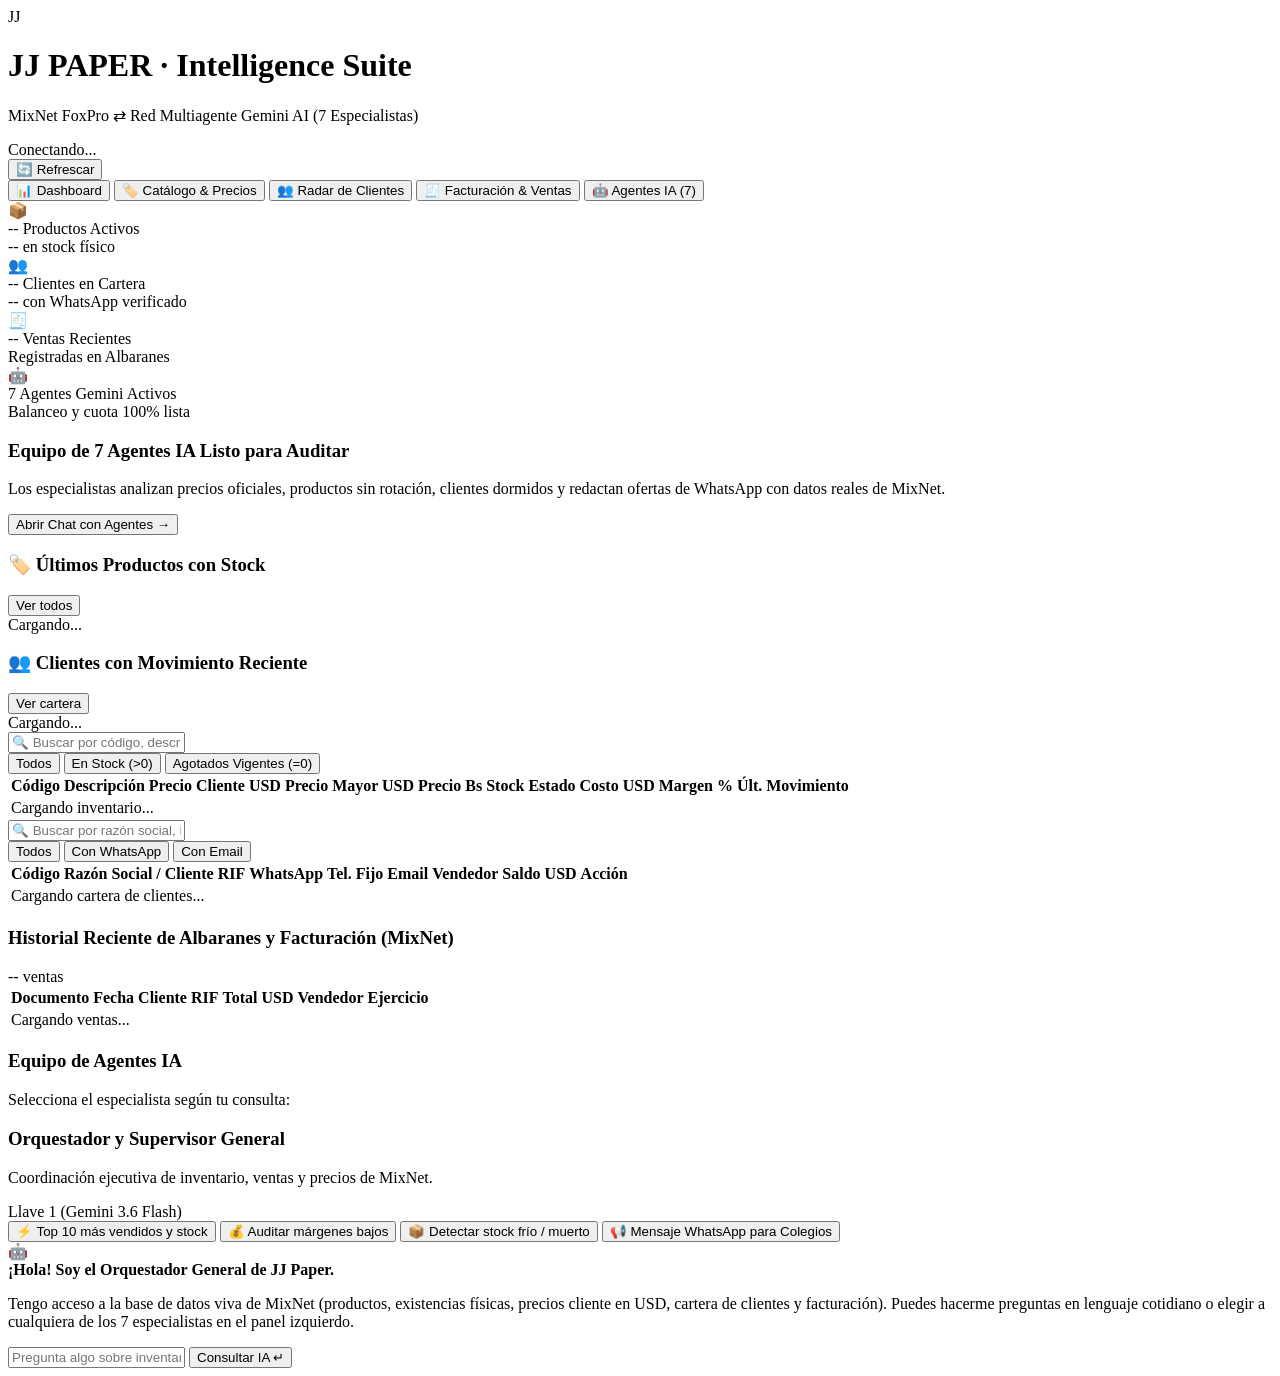
==== public/index.html @ cca07113 "feat: Suite Web Local v6.0 con 7 Agentes Gemini AI para MixNet" ====
<!DOCTYPE html>
<html lang="es">
<head>
  <meta charset="UTF-8">
  <meta name="viewport" content="width=device-width, initial-scale=1.0">
  <title>JJ Paper — Intelligence Suite & Multiagente IA</title>
  <link rel="stylesheet" href="/styles.css">
</head>
<body>
  <!-- CABECERA PRINCIPAL -->
  <header class="app-header">
    <div class="header-left">
      <div class="brand-badge">JJ</div>
      <div>
        <h1 class="brand-title">JJ PAPER <span>· Intelligence Suite</span></h1>
        <p class="brand-subtitle">MixNet FoxPro ⇄ Red Multiagente Gemini AI (7 Especialistas)</p>
      </div>
    </div>
    <div class="header-right">
      <div id="status-badge" class="status-badge connecting">
        <span class="dot"></span> <span id="status-text">Conectando...</span>
      </div>
      <button id="btn-refresh" class="btn btn-secondary btn-sm" title="Refrescar datos desde MixNet">
        🔄 Refrescar
      </button>
    </div>
  </header>

  <!-- NAVEGACION POR PESTAÑAS -->
  <nav class="app-nav">
    <button class="nav-tab active" data-tab="tab-dashboard">📊 Dashboard</button>
    <button class="nav-tab" data-tab="tab-products">🏷️ Catálogo & Precios</button>
    <button class="nav-tab" data-tab="tab-clients">👥 Radar de Clientes</button>
    <button class="nav-tab" data-tab="tab-sales">🧾 Facturación & Ventas</button>
    <button class="nav-tab ai-tab" data-tab="tab-ai">🤖 Agentes IA (7)</button>
  </nav>

  <!-- CONTENIDO PRINCIPAL -->
  <main class="app-content">

    <!-- 1. TAB DASHBOARD -->
    <section id="tab-dashboard" class="tab-pane active">
      <div class="kpi-grid">
        <div class="kpi-card">
          <div class="kpi-icon blue">📦</div>
          <div class="kpi-data">
            <span class="kpi-value" id="kpi-products">--</span>
            <span class="kpi-label">Productos Activos</span>
          </div>
          <div class="kpi-sub" id="kpi-products-sub">-- en stock físico</div>
        </div>

        <div class="kpi-card">
          <div class="kpi-icon green">👥</div>
          <div class="kpi-data">
            <span class="kpi-value" id="kpi-clients">--</span>
            <span class="kpi-label">Clientes en Cartera</span>
          </div>
          <div class="kpi-sub" id="kpi-clients-sub">-- con WhatsApp verificado</div>
        </div>

        <div class="kpi-card">
          <div class="kpi-icon purple">🧾</div>
          <div class="kpi-data">
            <span class="kpi-value" id="kpi-sales">--</span>
            <span class="kpi-label">Ventas Recientes</span>
          </div>
          <div class="kpi-sub">Registradas en Albaranes</div>
        </div>

        <div class="kpi-card">
          <div class="kpi-icon gold">🤖</div>
          <div class="kpi-data">
            <span class="kpi-value" id="kpi-agents">7</span>
            <span class="kpi-label">Agentes Gemini Activos</span>
          </div>
          <div class="kpi-sub">Balanceo y cuota 100% lista</div>
        </div>
      </div>

      <!-- BANNER DE AUDITORIA RAPIDA -->
      <div class="card audit-banner">
        <div>
          <h3>Equipo de 7 Agentes IA Listo para Auditar</h3>
          <p>Los especialistas analizan precios oficiales, productos sin rotación, clientes dormidos y redactan ofertas de WhatsApp con datos reales de MixNet.</p>
        </div>
        <button class="btn btn-primary" onclick="switchTab('tab-ai')">Abrir Chat con Agentes →</button>
      </div>

      <!-- MUESTRA DE DESTACADOS -->
      <div class="grid-2">
        <div class="card">
          <div class="card-header">
            <h3>🏷️ Últimos Productos con Stock</h3>
            <button class="btn-link" onclick="switchTab('tab-products')">Ver todos</button>
          </div>
          <div id="dash-products-list" class="mini-table">Cargando...</div>
        </div>

        <div class="card">
          <div class="card-header">
            <h3>👥 Clientes con Movimiento Reciente</h3>
            <button class="btn-link" onclick="switchTab('tab-clients')">Ver cartera</button>
          </div>
          <div id="dash-clients-list" class="mini-table">Cargando...</div>
        </div>
      </div>
    </section>

    <!-- 2. TAB PRODUCTOS -->
    <section id="tab-products" class="tab-pane">
      <div class="toolbar">
        <div class="search-box">
          <input type="text" id="prod-search" placeholder="🔍 Buscar por código, descripción o marca...">
        </div>
        <div class="filter-group">
          <button class="btn-filter active" data-filter="all">Todos</button>
          <button class="btn-filter" data-filter="stock">En Stock (>0)</button>
          <button class="btn-filter" data-filter="agotado">Agotados Vigentes (=0)</button>
        </div>
      </div>

      <div class="card table-card">
        <div class="table-responsive">
          <table class="data-table" id="table-products">
            <thead>
              <tr>
                <th>Código</th>
                <th>Descripción</th>
                <th>Precio Cliente USD</th>
                <th>Precio Mayor USD</th>
                <th>Precio Bs</th>
                <th>Stock</th>
                <th>Estado</th>
                <th>Costo USD</th>
                <th>Margen %</th>
                <th>Últ. Movimiento</th>
              </tr>
            </thead>
            <tbody id="tbody-products">
              <tr><td colspan="10" class="text-center">Cargando inventario...</td></tr>
            </tbody>
          </table>
        </div>
      </div>
    </section>

    <!-- 3. TAB CLIENTES -->
    <section id="tab-clients" class="tab-pane">
      <div class="toolbar">
        <div class="search-box">
          <input type="text" id="cli-search" placeholder="🔍 Buscar por razón social, RIF o teléfono...">
        </div>
        <div class="filter-group">
          <button class="btn-filter-cli active" data-filter="all">Todos</button>
          <button class="btn-filter-cli" data-filter="whatsapp">Con WhatsApp</button>
          <button class="btn-filter-cli" data-filter="email">Con Email</button>
        </div>
      </div>

      <div class="card table-card">
        <div class="table-responsive">
          <table class="data-table" id="table-clients">
            <thead>
              <tr>
                <th>Código</th>
                <th>Razón Social / Cliente</th>
                <th>RIF</th>
                <th>WhatsApp</th>
                <th>Tel. Fijo</th>
                <th>Email</th>
                <th>Vendedor</th>
                <th>Saldo USD</th>
                <th>Acción</th>
              </tr>
            </thead>
            <tbody id="tbody-clients">
              <tr><td colspan="9" class="text-center">Cargando cartera de clientes...</td></tr>
            </tbody>
          </table>
        </div>
      </div>
    </section>

    <!-- 4. TAB VENTAS -->
    <section id="tab-sales" class="tab-pane">
      <div class="card table-card">
        <div class="card-header">
          <h3>Historial Reciente de Albaranes y Facturación (MixNet)</h3>
          <span class="badge" id="sales-count">-- ventas</span>
        </div>
        <div class="table-responsive">
          <table class="data-table" id="table-sales">
            <thead>
              <tr>
                <th>Documento</th>
                <th>Fecha</th>
                <th>Cliente</th>
                <th>RIF</th>
                <th>Total USD</th>
                <th>Vendedor</th>
                <th>Ejercicio</th>
              </tr>
            </thead>
            <tbody id="tbody-sales">
              <tr><td colspan="7" class="text-center">Cargando ventas...</td></tr>
            </tbody>
          </table>
        </div>
      </div>
    </section>

    <!-- 5. TAB MULTIAGENTE IA (GEMINI) -->
    <section id="tab-ai" class="tab-pane">
      <div class="ai-layout">
        <!-- BARRA LATERAL DE AGENTES -->
        <aside class="ai-sidebar card">
          <h3>Equipo de Agentes IA</h3>
          <p class="text-muted small">Selecciona el especialista según tu consulta:</p>
          <div class="agents-selector" id="agents-list">
            <!-- Renderizado dinamicamente -->
          </div>
        </aside>

        <!-- AREA DE CHAT -->
        <div class="ai-chat-area card">
          <div class="chat-header">
            <div>
              <h3 id="current-agent-title">Orquestador y Supervisor General</h3>
              <p id="current-agent-desc" class="text-muted small">Coordinación ejecutiva de inventario, ventas y precios de MixNet.</p>
            </div>
            <div class="key-badge" id="current-key-badge">Llave 1 (Gemini 3.6 Flash)</div>
          </div>

          <!-- CHIPS RAPIDOS -->
          <div class="quick-chips">
            <button class="chip" onclick="askQuick('¿Cuáles son los 10 productos que más se están vendiendo y cuál es su stock actual?')">
              ⚡ Top 10 más vendidos y stock
            </button>
            <button class="chip" onclick="askQuick('Audita los productos que tienen costo mayor al precio de venta o margen menor al 15%.')">
              💰 Auditar márgenes bajos
            </button>
            <button class="chip" onclick="askQuick('¿Qué productos tienen más de 6 meses sin venderse para hacer una promoción de liquidación?')">
              📦 Detectar stock frío / muerto
            </button>
            <button class="chip" onclick="askQuick('Redáctame un mensaje atractivo de WhatsApp para ofrecerle a los colegios listas escolares.')">
              📢 Mensaje WhatsApp para Colegios
            </button>
          </div>

          <!-- MENSAJES -->
          <div class="chat-messages" id="chat-messages">
            <div class="msg assistant">
              <div class="msg-avatar">🤖</div>
              <div class="msg-body">
                <strong>¡Hola! Soy el Orquestador General de JJ Paper.</strong>
                <p>Tengo acceso a la base de datos viva de MixNet (productos, existencias físicas, precios cliente en USD, cartera de clientes y facturación). Puedes hacerme preguntas en lenguaje cotidiano o elegir a cualquiera de los 7 especialistas en el panel izquierdo.</p>
              </div>
            </div>
          </div>

          <!-- FORMULARIO DE ENTRADA -->
          <form id="chat-form" class="chat-input-row">
            <input type="text" id="chat-input" placeholder="Pregunta algo sobre inventario, clientes, precios o pide una promoción..." autocomplete="off">
            <button type="submit" id="btn-send-chat" class="btn btn-primary">
              Consultar IA ↵
            </button>
          </form>
        </div>
      </div>
    </section>

  </main>

  <script src="/app.js"></script>
</body>
</html>
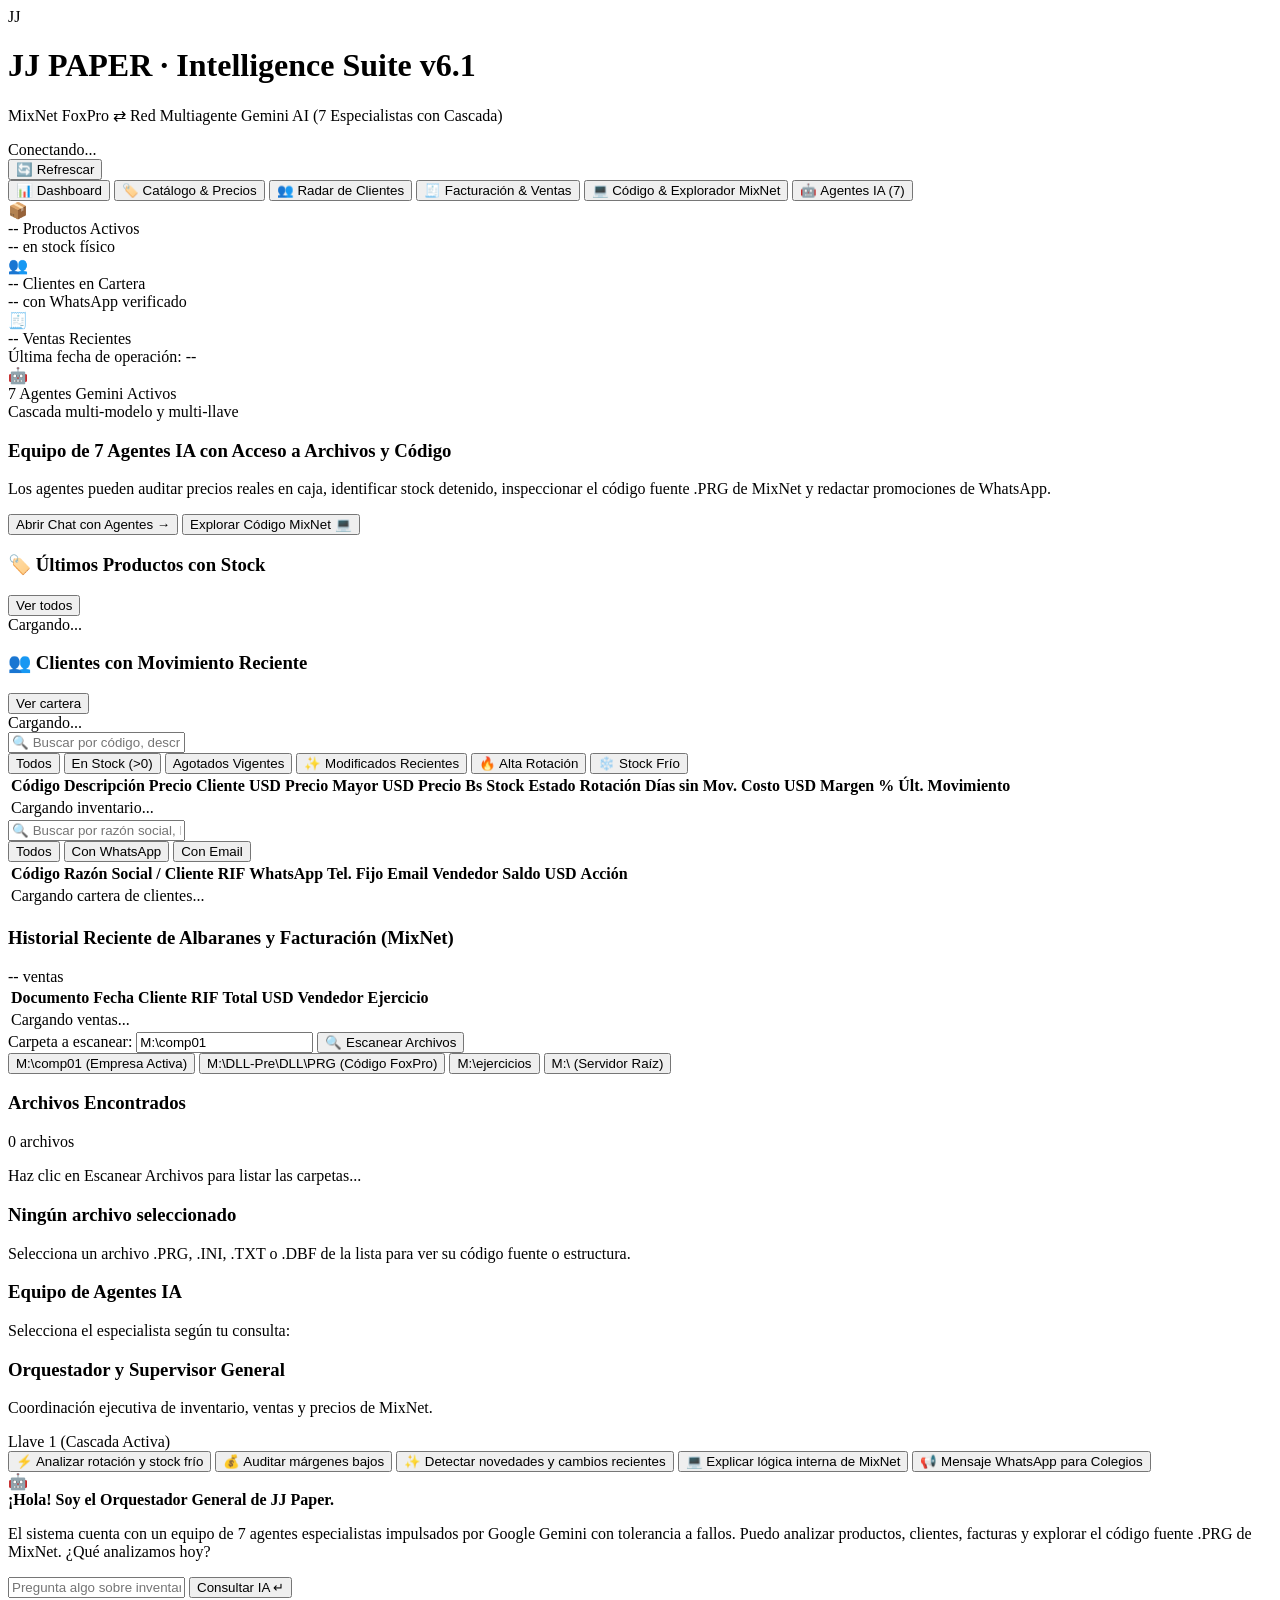
==== commit 2669f8df: "feat: Suite v6.1 horizonte dinamico sin fecha fija, explorador de codigo .PRG/.INI y robustez total " ====
--- a/public/index.html
+++ b/public/index.html
@@ -12,8 +12,8 @@
     <div class="header-left">
       <div class="brand-badge">JJ</div>
       <div>
-        <h1 class="brand-title">JJ PAPER <span>· Intelligence Suite</span></h1>
-        <p class="brand-subtitle">MixNet FoxPro ⇄ Red Multiagente Gemini AI (7 Especialistas)</p>
+        <h1 class="brand-title">JJ PAPER <span>· Intelligence Suite v6.1</span></h1>
+        <p class="brand-subtitle">MixNet FoxPro ⇄ Red Multiagente Gemini AI (7 Especialistas con Cascada)</p>
       </div>
     </div>
     <div class="header-right">
@@ -32,6 +32,7 @@
     <button class="nav-tab" data-tab="tab-products">🏷️ Catálogo & Precios</button>
     <button class="nav-tab" data-tab="tab-clients">👥 Radar de Clientes</button>
     <button class="nav-tab" data-tab="tab-sales">🧾 Facturación & Ventas</button>
+    <button class="nav-tab code-tab" data-tab="tab-code">💻 Código & Explorador MixNet</button>
     <button class="nav-tab ai-tab" data-tab="tab-ai">🤖 Agentes IA (7)</button>
   </nav>
 
@@ -65,7 +66,7 @@
             <span class="kpi-value" id="kpi-sales">--</span>
             <span class="kpi-label">Ventas Recientes</span>
           </div>
-          <div class="kpi-sub">Registradas en Albaranes</div>
+          <div class="kpi-sub" id="kpi-max-date">Última fecha de operación: --</div>
         </div>
 
         <div class="kpi-card">
@@ -74,17 +75,20 @@
             <span class="kpi-value" id="kpi-agents">7</span>
             <span class="kpi-label">Agentes Gemini Activos</span>
           </div>
-          <div class="kpi-sub">Balanceo y cuota 100% lista</div>
+          <div class="kpi-sub">Cascada multi-modelo y multi-llave</div>
         </div>
       </div>
 
       <!-- BANNER DE AUDITORIA RAPIDA -->
       <div class="card audit-banner">
         <div>
-          <h3>Equipo de 7 Agentes IA Listo para Auditar</h3>
-          <p>Los especialistas analizan precios oficiales, productos sin rotación, clientes dormidos y redactan ofertas de WhatsApp con datos reales de MixNet.</p>
-        </div>
-        <button class="btn btn-primary" onclick="switchTab('tab-ai')">Abrir Chat con Agentes →</button>
+          <h3>Equipo de 7 Agentes IA con Acceso a Archivos y Código</h3>
+          <p>Los agentes pueden auditar precios reales en caja, identificar stock detenido, inspeccionar el código fuente .PRG de MixNet y redactar promociones de WhatsApp.</p>
+        </div>
+        <div class="banner-buttons">
+          <button class="btn btn-primary" onclick="switchTab('tab-ai')">Abrir Chat con Agentes →</button>
+          <button class="btn btn-secondary" onclick="switchTab('tab-code')">Explorar Código MixNet 💻</button>
+        </div>
       </div>
 
       <!-- MUESTRA DE DESTACADOS -->
@@ -116,7 +120,10 @@
         <div class="filter-group">
           <button class="btn-filter active" data-filter="all">Todos</button>
           <button class="btn-filter" data-filter="stock">En Stock (>0)</button>
-          <button class="btn-filter" data-filter="agotado">Agotados Vigentes (=0)</button>
+          <button class="btn-filter" data-filter="agotado">Agotados Vigentes</button>
+          <button class="btn-filter" data-filter="recientes">✨ Modificados Recientes</button>
+          <button class="btn-filter" data-rotacion="ALTA_ROTACION">🔥 Alta Rotación</button>
+          <button class="btn-filter" data-rotacion="BAJA_ROTACION_FRIO">❄️ Stock Frío</button>
         </div>
       </div>
 
@@ -132,13 +139,15 @@
                 <th>Precio Bs</th>
                 <th>Stock</th>
                 <th>Estado</th>
+                <th>Rotación</th>
+                <th>Días sin Mov.</th>
                 <th>Costo USD</th>
                 <th>Margen %</th>
                 <th>Últ. Movimiento</th>
               </tr>
             </thead>
             <tbody id="tbody-products">
-              <tr><td colspan="10" class="text-center">Cargando inventario...</td></tr>
+              <tr><td colspan="12" class="text-center">Cargando inventario...</td></tr>
             </tbody>
           </table>
         </div>
@@ -210,7 +219,50 @@
       </div>
     </section>
 
-    <!-- 5. TAB MULTIAGENTE IA (GEMINI) -->
+    <!-- 5. TAB CODIGO Y EXPLORADOR DE ARCHIVOS MIXNET -->
+    <section id="tab-code" class="tab-pane">
+      <div class="card toolbar-explorer">
+        <div class="explorer-input-group">
+          <label>Carpeta a escanear:</label>
+          <input type="text" id="explorer-path" value="M:\comp01">
+          <button id="btn-scan-dir" class="btn btn-primary btn-sm">🔍 Escanear Archivos</button>
+        </div>
+        <div class="quick-dirs">
+          <button class="chip" onclick="setExplorerDir('M:\\comp01')">M:\comp01 (Empresa Activa)</button>
+          <button class="chip" onclick="setExplorerDir('M:\\DLL-Pre\\DLL\\PRG')">M:\DLL-Pre\DLL\PRG (Código FoxPro)</button>
+          <button class="chip" onclick="setExplorerDir('M:\\ejercicios')">M:\ejercicios</button>
+          <button class="chip" onclick="setExplorerDir('M:\\')">M:\ (Servidor Raíz)</button>
+        </div>
+      </div>
+
+      <div class="explorer-layout">
+        <!-- LISTA DE ARCHIVOS -->
+        <div class="card file-tree-card">
+          <div class="card-header">
+            <h3>Archivos Encontrados</h3>
+            <span class="badge" id="file-count">0 archivos</span>
+          </div>
+          <div id="file-list" class="file-list-container">
+            <p class="text-muted small">Haz clic en Escanear Archivos para listar las carpetas...</p>
+          </div>
+        </div>
+
+        <!-- VISOR Y ANALIZADOR IA -->
+        <div class="card file-viewer-card">
+          <div class="card-header">
+            <h3 id="current-file-name">Ningún archivo seleccionado</h3>
+            <button id="btn-analyze-code" class="btn btn-secondary btn-sm" style="display:none;" onclick="analyzeCurrentFile()">
+              🤖 Analizar Lógica con IA (Agente 7)
+            </button>
+          </div>
+          <div id="file-viewer-content" class="code-viewer-container">
+            <p class="text-muted">Selecciona un archivo .PRG, .INI, .TXT o .DBF de la lista para ver su código fuente o estructura.</p>
+          </div>
+        </div>
+      </div>
+    </section>
+
+    <!-- 6. TAB MULTIAGENTE IA (GEMINI) -->
     <section id="tab-ai" class="tab-pane">
       <div class="ai-layout">
         <!-- BARRA LATERAL DE AGENTES -->
@@ -229,19 +281,22 @@
               <h3 id="current-agent-title">Orquestador y Supervisor General</h3>
               <p id="current-agent-desc" class="text-muted small">Coordinación ejecutiva de inventario, ventas y precios de MixNet.</p>
             </div>
-            <div class="key-badge" id="current-key-badge">Llave 1 (Gemini 3.6 Flash)</div>
+            <div class="key-badge" id="current-key-badge">Llave 1 (Cascada Activa)</div>
           </div>
 
           <!-- CHIPS RAPIDOS -->
           <div class="quick-chips">
-            <button class="chip" onclick="askQuick('¿Cuáles son los 10 productos que más se están vendiendo y cuál es su stock actual?')">
-              ⚡ Top 10 más vendidos y stock
+            <button class="chip" onclick="askQuick('¿Cuáles son los productos con mayor rotación reciente y cuáles están fríos sin ventas?')">
+              ⚡ Analizar rotación y stock frío
             </button>
             <button class="chip" onclick="askQuick('Audita los productos que tienen costo mayor al precio de venta o margen menor al 15%.')">
               💰 Auditar márgenes bajos
             </button>
-            <button class="chip" onclick="askQuick('¿Qué productos tienen más de 6 meses sin venderse para hacer una promoción de liquidación?')">
-              📦 Detectar stock frío / muerto
+            <button class="chip" onclick="askQuick('¿Qué productos fueron modificados o agregados recientemente en MixNet?')">
+              ✨ Detectar novedades y cambios recientes
+            </button>
+            <button class="chip" onclick="askQuick('Explica cómo lee MixNet las tablas VICTAINV, MXRENFAC y cómo calcula el Precio B.')">
+              💻 Explicar lógica interna de MixNet
             </button>
             <button class="chip" onclick="askQuick('Redáctame un mensaje atractivo de WhatsApp para ofrecerle a los colegios listas escolares.')">
               📢 Mensaje WhatsApp para Colegios
@@ -254,7 +309,7 @@
               <div class="msg-avatar">🤖</div>
               <div class="msg-body">
                 <strong>¡Hola! Soy el Orquestador General de JJ Paper.</strong>
-                <p>Tengo acceso a la base de datos viva de MixNet (productos, existencias físicas, precios cliente en USD, cartera de clientes y facturación). Puedes hacerme preguntas en lenguaje cotidiano o elegir a cualquiera de los 7 especialistas en el panel izquierdo.</p>
+                <p>El sistema cuenta con un equipo de 7 agentes especialistas impulsados por Google Gemini con tolerancia a fallos. Puedo analizar productos, clientes, facturas y explorar el código fuente .PRG de MixNet. ¿Qué analizamos hoy?</p>
               </div>
             </div>
           </div>
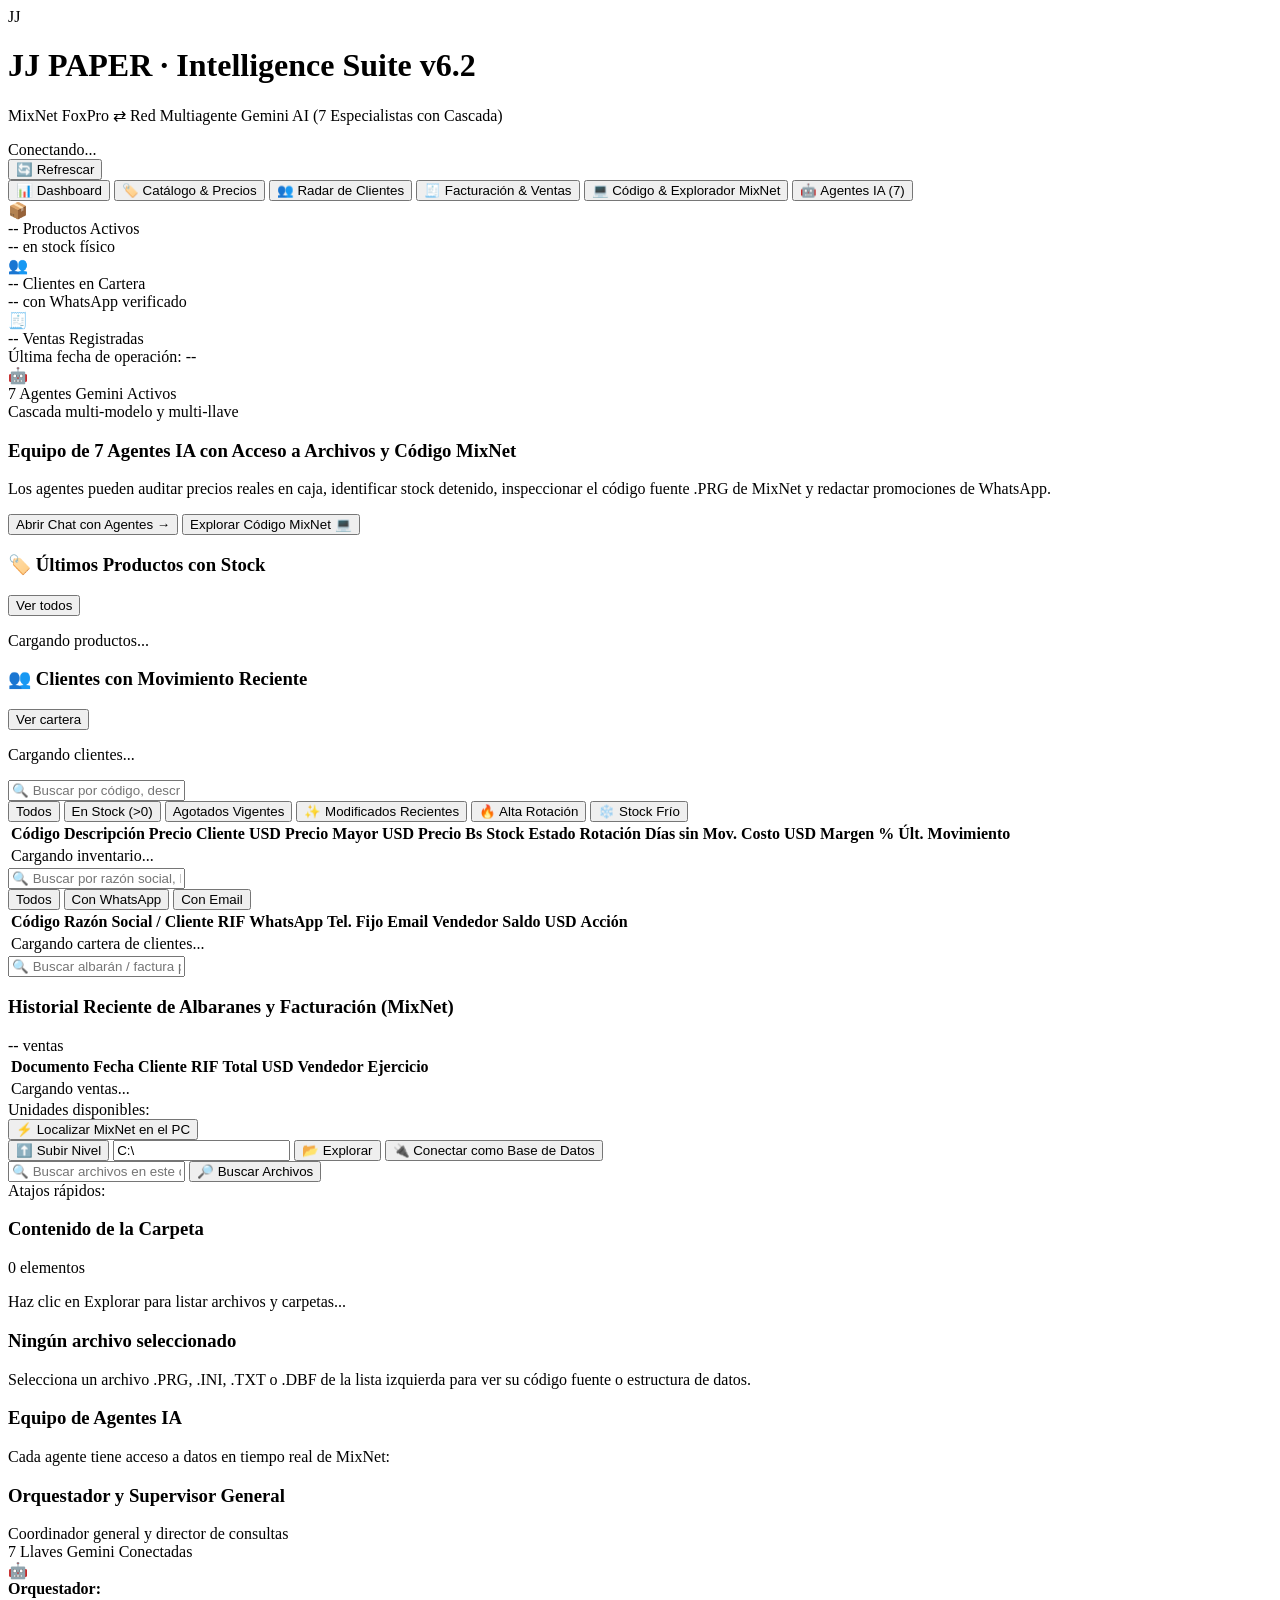
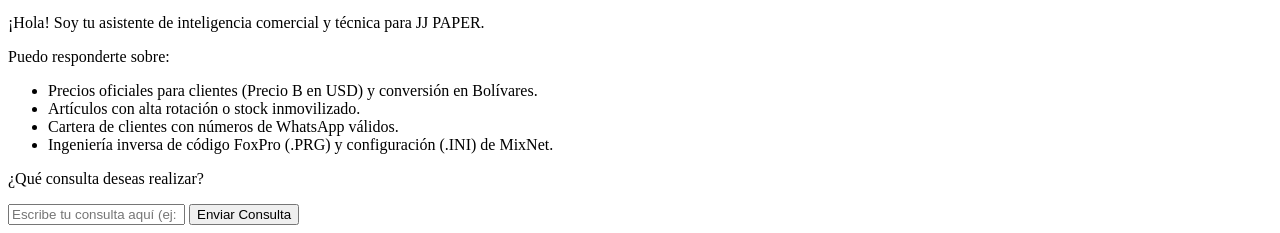
==== commit 985bf88d: "fix(v6.2): resolver bloqueo de carga en UI, implementar buscador universal multi-unidad, localizador" ====
--- a/public/index.html
+++ b/public/index.html
@@ -12,7 +12,7 @@
     <div class="header-left">
       <div class="brand-badge">JJ</div>
       <div>
-        <h1 class="brand-title">JJ PAPER <span>· Intelligence Suite v6.1</span></h1>
+        <h1 class="brand-title">JJ PAPER <span>· Intelligence Suite v6.2</span></h1>
         <p class="brand-subtitle">MixNet FoxPro ⇄ Red Multiagente Gemini AI (7 Especialistas con Cascada)</p>
       </div>
     </div>
@@ -25,6 +25,21 @@
       </button>
     </div>
   </header>
+
+  <!-- BANNER DE ALERTA O CONEXION DE MIXNET -->
+  <div id="connection-banner" class="connection-alert-banner" style="display:none;">
+    <div class="banner-content">
+      <span class="banner-icon">⚠️</span>
+      <div class="banner-text">
+        <strong id="banner-title">Base de datos viva no conectada</strong>
+        <p id="banner-desc">Puedes buscar automáticamente MixNet en tus discos o seleccionar la carpeta desde el explorador.</p>
+      </div>
+    </div>
+    <div class="banner-actions">
+      <button id="btn-banner-discover" class="btn btn-warning btn-sm">🔍 Buscar MixNet en este PC</button>
+      <button class="btn btn-secondary btn-sm" onclick="switchTab('tab-code')">📁 Explorar Discos</button>
+    </div>
+  </div>
 
   <!-- NAVEGACION POR PESTAÑAS -->
   <nav class="app-nav">
@@ -64,7 +79,7 @@
           <div class="kpi-icon purple">🧾</div>
           <div class="kpi-data">
             <span class="kpi-value" id="kpi-sales">--</span>
-            <span class="kpi-label">Ventas Recientes</span>
+            <span class="kpi-label">Ventas Registradas</span>
           </div>
           <div class="kpi-sub" id="kpi-max-date">Última fecha de operación: --</div>
         </div>
@@ -82,7 +97,7 @@
       <!-- BANNER DE AUDITORIA RAPIDA -->
       <div class="card audit-banner">
         <div>
-          <h3>Equipo de 7 Agentes IA con Acceso a Archivos y Código</h3>
+          <h3>Equipo de 7 Agentes IA con Acceso a Archivos y Código MixNet</h3>
           <p>Los agentes pueden auditar precios reales en caja, identificar stock detenido, inspeccionar el código fuente .PRG de MixNet y redactar promociones de WhatsApp.</p>
         </div>
         <div class="banner-buttons">
@@ -98,7 +113,9 @@
             <h3>🏷️ Últimos Productos con Stock</h3>
             <button class="btn-link" onclick="switchTab('tab-products')">Ver todos</button>
           </div>
-          <div id="dash-products-list" class="mini-table">Cargando...</div>
+          <div id="dash-products-list" class="mini-table">
+            <p class="text-muted small">Cargando productos...</p>
+          </div>
         </div>
 
         <div class="card">
@@ -106,7 +123,9 @@
             <h3>👥 Clientes con Movimiento Reciente</h3>
             <button class="btn-link" onclick="switchTab('tab-clients')">Ver cartera</button>
           </div>
-          <div id="dash-clients-list" class="mini-table">Cargando...</div>
+          <div id="dash-clients-list" class="mini-table">
+            <p class="text-muted small">Cargando clientes...</p>
+          </div>
         </div>
       </div>
     </section>
@@ -115,7 +134,7 @@
     <section id="tab-products" class="tab-pane">
       <div class="toolbar">
         <div class="search-box">
-          <input type="text" id="prod-search" placeholder="🔍 Buscar por código, descripción o marca...">
+          <input type="text" id="prod-search" placeholder="🔍 Buscar por código, descripción, marca o categoría...">
         </div>
         <div class="filter-group">
           <button class="btn-filter active" data-filter="all">Todos</button>
@@ -193,6 +212,12 @@
 
     <!-- 4. TAB VENTAS -->
     <section id="tab-sales" class="tab-pane">
+      <div class="toolbar">
+        <div class="search-box">
+          <input type="text" id="sales-search" placeholder="🔍 Buscar albarán / factura por cliente, RIF o número...">
+        </div>
+      </div>
+
       <div class="card table-card">
         <div class="card-header">
           <h3>Historial Reciente de Albaranes y Facturación (MixNet)</h3>
@@ -222,28 +247,58 @@
     <!-- 5. TAB CODIGO Y EXPLORADOR DE ARCHIVOS MIXNET -->
     <section id="tab-code" class="tab-pane">
       <div class="card toolbar-explorer">
-        <div class="explorer-input-group">
-          <label>Carpeta a escanear:</label>
-          <input type="text" id="explorer-path" value="M:\comp01">
-          <button id="btn-scan-dir" class="btn btn-primary btn-sm">🔍 Escanear Archivos</button>
-        </div>
-        <div class="quick-dirs">
-          <button class="chip" onclick="setExplorerDir('M:\\comp01')">M:\comp01 (Empresa Activa)</button>
-          <button class="chip" onclick="setExplorerDir('M:\\DLL-Pre\\DLL\\PRG')">M:\DLL-Pre\DLL\PRG (Código FoxPro)</button>
-          <button class="chip" onclick="setExplorerDir('M:\\ejercicios')">M:\ejercicios</button>
-          <button class="chip" onclick="setExplorerDir('M:\\')">M:\ (Servidor Raíz)</button>
+        <!-- BARRA DE UNIDADES -->
+        <div class="explorer-drives-row">
+          <label>Unidades disponibles:</label>
+          <div id="drives-bar" class="drives-list">
+            <!-- Botones C:\, D:\, M:\ etc. -->
+          </div>
+          <button id="btn-discover-all" class="btn btn-warning btn-sm" title="Escanear todas las unidades buscando MixNet">
+            ⚡ Localizar MixNet en el PC
+          </button>
+        </div>
+
+        <!-- BARRA DE NAVEGACION DE CARPETA -->
+        <div class="explorer-nav-row">
+          <button id="btn-nav-up" class="btn btn-secondary btn-sm" title="Subir nivel a la carpeta superior">
+            ⬆️ Subir Nivel
+          </button>
+          <input type="text" id="explorer-path" value="C:\">
+          <button id="btn-scan-dir" class="btn btn-primary btn-sm">
+            📂 Explorar
+          </button>
+          <button id="btn-use-as-db" class="btn btn-success btn-sm" title="Usar esta carpeta como Base de Datos viva para Catálogo y Clientes">
+            🔌 Conectar como Base de Datos
+          </button>
+        </div>
+
+        <!-- BUSCADOR RECURSIVO DE ARCHIVOS -->
+        <div class="explorer-search-row">
+          <input type="text" id="explorer-search-input" placeholder="🔍 Buscar archivos en este disco/carpeta (ej. *.prg, apartad, clsventa, *.ini, setup, *.dbf)...">
+          <button id="btn-deep-search" class="btn btn-primary btn-sm">
+            🔎 Buscar Archivos
+          </button>
+          <button id="btn-clear-search" class="btn btn-secondary btn-sm" style="display:none;">
+            ✖ Ver Carpeta
+          </button>
+        </div>
+
+        <!-- ACCESOS RAPIDOS A CARPETAS DETECTADAS -->
+        <div class="quick-dirs" id="quick-locations-bar">
+          <span class="text-muted small">Atajos rápidos:</span>
+          <!-- Dynamic shortcuts -->
         </div>
       </div>
 
       <div class="explorer-layout">
-        <!-- LISTA DE ARCHIVOS -->
+        <!-- LISTA DE ARCHIVOS Y CARPETAS -->
         <div class="card file-tree-card">
           <div class="card-header">
-            <h3>Archivos Encontrados</h3>
-            <span class="badge" id="file-count">0 archivos</span>
+            <h3 id="explorer-list-title">Contenido de la Carpeta</h3>
+            <span class="badge" id="file-count">0 elementos</span>
           </div>
           <div id="file-list" class="file-list-container">
-            <p class="text-muted small">Haz clic en Escanear Archivos para listar las carpetas...</p>
+            <p class="text-muted small">Haz clic en Explorar para listar archivos y carpetas...</p>
           </div>
         </div>
 
@@ -251,13 +306,16 @@
         <div class="card file-viewer-card">
           <div class="card-header">
             <h3 id="current-file-name">Ningún archivo seleccionado</h3>
-            <button id="btn-analyze-code" class="btn btn-secondary btn-sm" style="display:none;" onclick="analyzeCurrentFile()">
-              🤖 Analizar Lógica con IA (Agente 7)
-            </button>
+            <div class="viewer-actions">
+              <button id="btn-analyze-code" class="btn btn-secondary btn-sm" style="display:none;" onclick="analyzeCurrentFile()">
+                🤖 Analizar Lógica con IA (Agente 7)
+              </button>
+            </div>
           </div>
           <div id="file-viewer-content" class="code-viewer-container">
-            <p class="text-muted">Selecciona un archivo .PRG, .INI, .TXT o .DBF de la lista para ver su código fuente o estructura.</p>
-          </div>
+            <p class="text-muted">Selecciona un archivo .PRG, .INI, .TXT o .DBF de la lista izquierda para ver su código fuente o estructura de datos.</p>
+          </div>
+          <div id="analysis-container" style="display:none;"></div>
         </div>
       </div>
     </section>
@@ -268,59 +326,44 @@
         <!-- BARRA LATERAL DE AGENTES -->
         <aside class="ai-sidebar card">
           <h3>Equipo de Agentes IA</h3>
-          <p class="text-muted small">Selecciona el especialista según tu consulta:</p>
-          <div class="agents-selector" id="agents-list">
-            <!-- Renderizado dinamicamente -->
+          <p class="text-muted small">Cada agente tiene acceso a datos en tiempo real de MixNet:</p>
+          <div class="agents-list" id="agents-list">
+            <!-- Cargado dinámicamente -->
           </div>
         </aside>
 
         <!-- AREA DE CHAT -->
-        <div class="ai-chat-area card">
-          <div class="chat-header">
+        <div class="ai-chat card">
+          <div class="card-header">
             <div>
-              <h3 id="current-agent-title">Orquestador y Supervisor General</h3>
-              <p id="current-agent-desc" class="text-muted small">Coordinación ejecutiva de inventario, ventas y precios de MixNet.</p>
+              <h3 id="active-agent-title">Orquestador y Supervisor General</h3>
+              <span class="text-muted small" id="active-agent-role">Coordinador general y director de consultas</span>
             </div>
-            <div class="key-badge" id="current-key-badge">Llave 1 (Cascada Activa)</div>
-          </div>
-
-          <!-- CHIPS RAPIDOS -->
-          <div class="quick-chips">
-            <button class="chip" onclick="askQuick('¿Cuáles son los productos con mayor rotación reciente y cuáles están fríos sin ventas?')">
-              ⚡ Analizar rotación y stock frío
-            </button>
-            <button class="chip" onclick="askQuick('Audita los productos que tienen costo mayor al precio de venta o margen menor al 15%.')">
-              💰 Auditar márgenes bajos
-            </button>
-            <button class="chip" onclick="askQuick('¿Qué productos fueron modificados o agregados recientemente en MixNet?')">
-              ✨ Detectar novedades y cambios recientes
-            </button>
-            <button class="chip" onclick="askQuick('Explica cómo lee MixNet las tablas VICTAINV, MXRENFAC y cómo calcula el Precio B.')">
-              💻 Explicar lógica interna de MixNet
-            </button>
-            <button class="chip" onclick="askQuick('Redáctame un mensaje atractivo de WhatsApp para ofrecerle a los colegios listas escolares.')">
-              📢 Mensaje WhatsApp para Colegios
-            </button>
-          </div>
-
-          <!-- MENSAJES -->
+            <span class="badge badge-stock">7 Llaves Gemini Conectadas</span>
+          </div>
+
           <div class="chat-messages" id="chat-messages">
             <div class="msg assistant">
               <div class="msg-avatar">🤖</div>
               <div class="msg-body">
-                <strong>¡Hola! Soy el Orquestador General de JJ Paper.</strong>
-                <p>El sistema cuenta con un equipo de 7 agentes especialistas impulsados por Google Gemini con tolerancia a fallos. Puedo analizar productos, clientes, facturas y explorar el código fuente .PRG de MixNet. ¿Qué analizamos hoy?</p>
+                <strong>Orquestador:</strong>
+                <p>¡Hola! Soy tu asistente de inteligencia comercial y técnica para JJ PAPER.</p>
+                <p>Puedo responderte sobre:</p>
+                <ul>
+                  <li>Precios oficiales para clientes (Precio B en USD) y conversión en Bolívares.</li>
+                  <li>Artículos con alta rotación o stock inmovilizado.</li>
+                  <li>Cartera de clientes con números de WhatsApp válidos.</li>
+                  <li>Ingeniería inversa de código FoxPro (.PRG) y configuración (.INI) de MixNet.</li>
+                </ul>
+                <p>¿Qué consulta deseas realizar?</p>
               </div>
             </div>
           </div>
 
-          <!-- FORMULARIO DE ENTRADA -->
-          <form id="chat-form" class="chat-input-row">
-            <input type="text" id="chat-input" placeholder="Pregunta algo sobre inventario, clientes, precios o pide una promoción..." autocomplete="off">
-            <button type="submit" id="btn-send-chat" class="btn btn-primary">
-              Consultar IA ↵
-            </button>
-          </form>
+          <div class="chat-input-row">
+            <input type="text" id="chat-input" placeholder="Escribe tu consulta aquí (ej: ¿Cuáles son los 5 productos más vendidos?)...">
+            <button id="btn-send-chat" class="btn btn-primary">Enviar Consulta</button>
+          </div>
         </div>
       </div>
     </section>
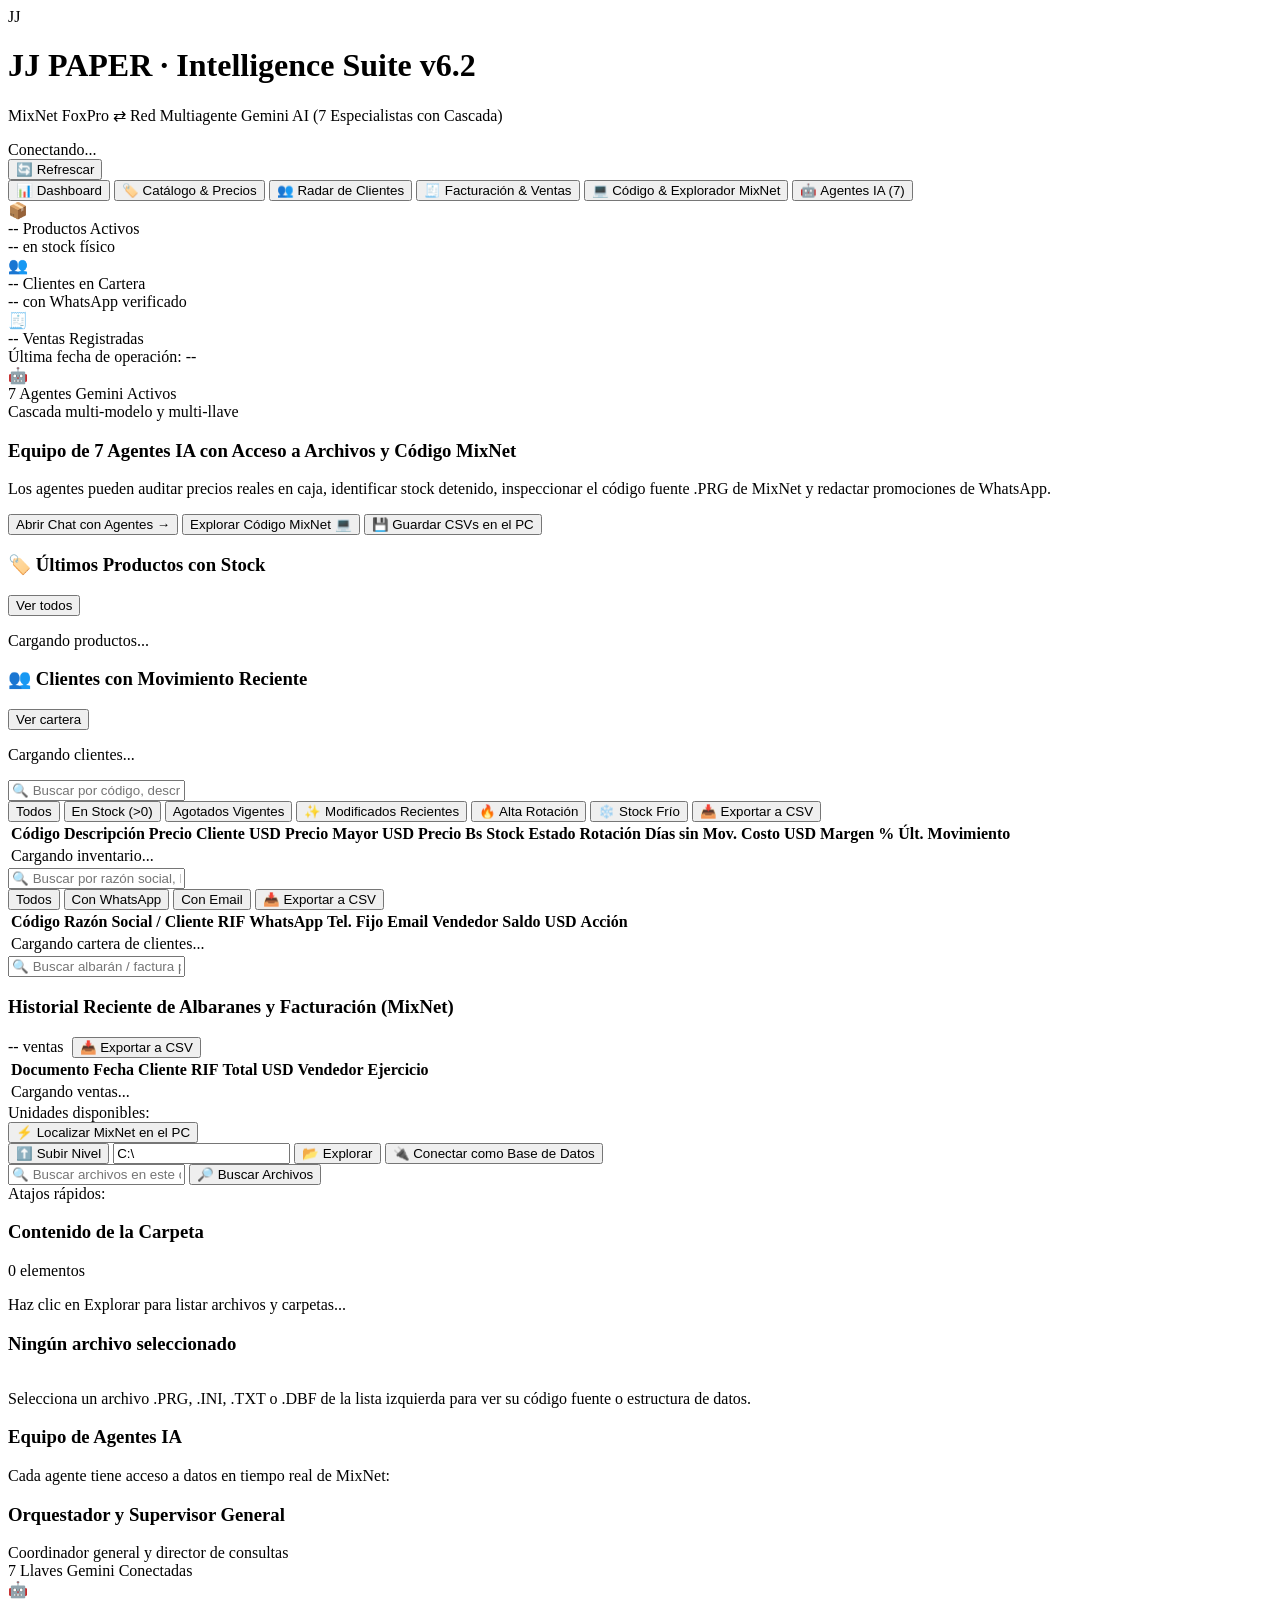
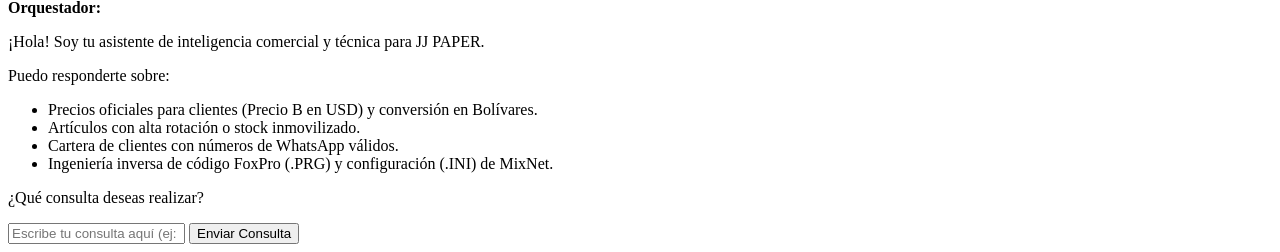
==== commit ed9dc892: "feat(v6.3): exportacion universal a CSV de productos, clientes, ventas y tablas DBF completas" ====
--- a/public/index.html
+++ b/public/index.html
@@ -103,6 +103,7 @@
         <div class="banner-buttons">
           <button class="btn btn-primary" onclick="switchTab('tab-ai')">Abrir Chat con Agentes →</button>
           <button class="btn btn-secondary" onclick="switchTab('tab-code')">Explorar Código MixNet 💻</button>
+          <button class="btn btn-success" onclick="exportAllToDisk()">💾 Guardar CSVs en el PC</button>
         </div>
       </div>
 
@@ -143,6 +144,7 @@
           <button class="btn-filter" data-filter="recientes">✨ Modificados Recientes</button>
           <button class="btn-filter" data-rotacion="ALTA_ROTACION">🔥 Alta Rotación</button>
           <button class="btn-filter" data-rotacion="BAJA_ROTACION_FRIO">❄️ Stock Frío</button>
+          <button id="btn-export-products" class="btn btn-success btn-sm" onclick="exportCurrentProductsCSV()" title="Descargar catálogo en archivo CSV para Excel">📥 Exportar a CSV</button>
         </div>
       </div>
 
@@ -183,6 +185,7 @@
           <button class="btn-filter-cli active" data-filter="all">Todos</button>
           <button class="btn-filter-cli" data-filter="whatsapp">Con WhatsApp</button>
           <button class="btn-filter-cli" data-filter="email">Con Email</button>
+          <button id="btn-export-clients" class="btn btn-success btn-sm" onclick="exportCurrentClientsCSV()" title="Descargar clientes en archivo CSV para Excel">📥 Exportar a CSV</button>
         </div>
       </div>
 
@@ -221,7 +224,10 @@
       <div class="card table-card">
         <div class="card-header">
           <h3>Historial Reciente de Albaranes y Facturación (MixNet)</h3>
-          <span class="badge" id="sales-count">-- ventas</span>
+          <div style="display:flex; gap:8px; align-items:center;">
+            <span class="badge" id="sales-count">-- ventas</span>
+            <button id="btn-export-sales" class="btn btn-success btn-sm" onclick="exportCurrentSalesCSV()" title="Descargar ventas en archivo CSV para Excel">📥 Exportar a CSV</button>
+          </div>
         </div>
         <div class="table-responsive">
           <table class="data-table" id="table-sales">
@@ -306,7 +312,10 @@
         <div class="card file-viewer-card">
           <div class="card-header">
             <h3 id="current-file-name">Ningún archivo seleccionado</h3>
-            <div class="viewer-actions">
+            <div class="viewer-actions" style="display:flex; gap:8px;">
+              <button id="btn-export-table" class="btn btn-success btn-sm" style="display:none;" onclick="exportCurrentTableCSV()">
+                📥 Descargar Tabla en CSV
+              </button>
               <button id="btn-analyze-code" class="btn btn-secondary btn-sm" style="display:none;" onclick="analyzeCurrentFile()">
                 🤖 Analizar Lógica con IA (Agente 7)
               </button>
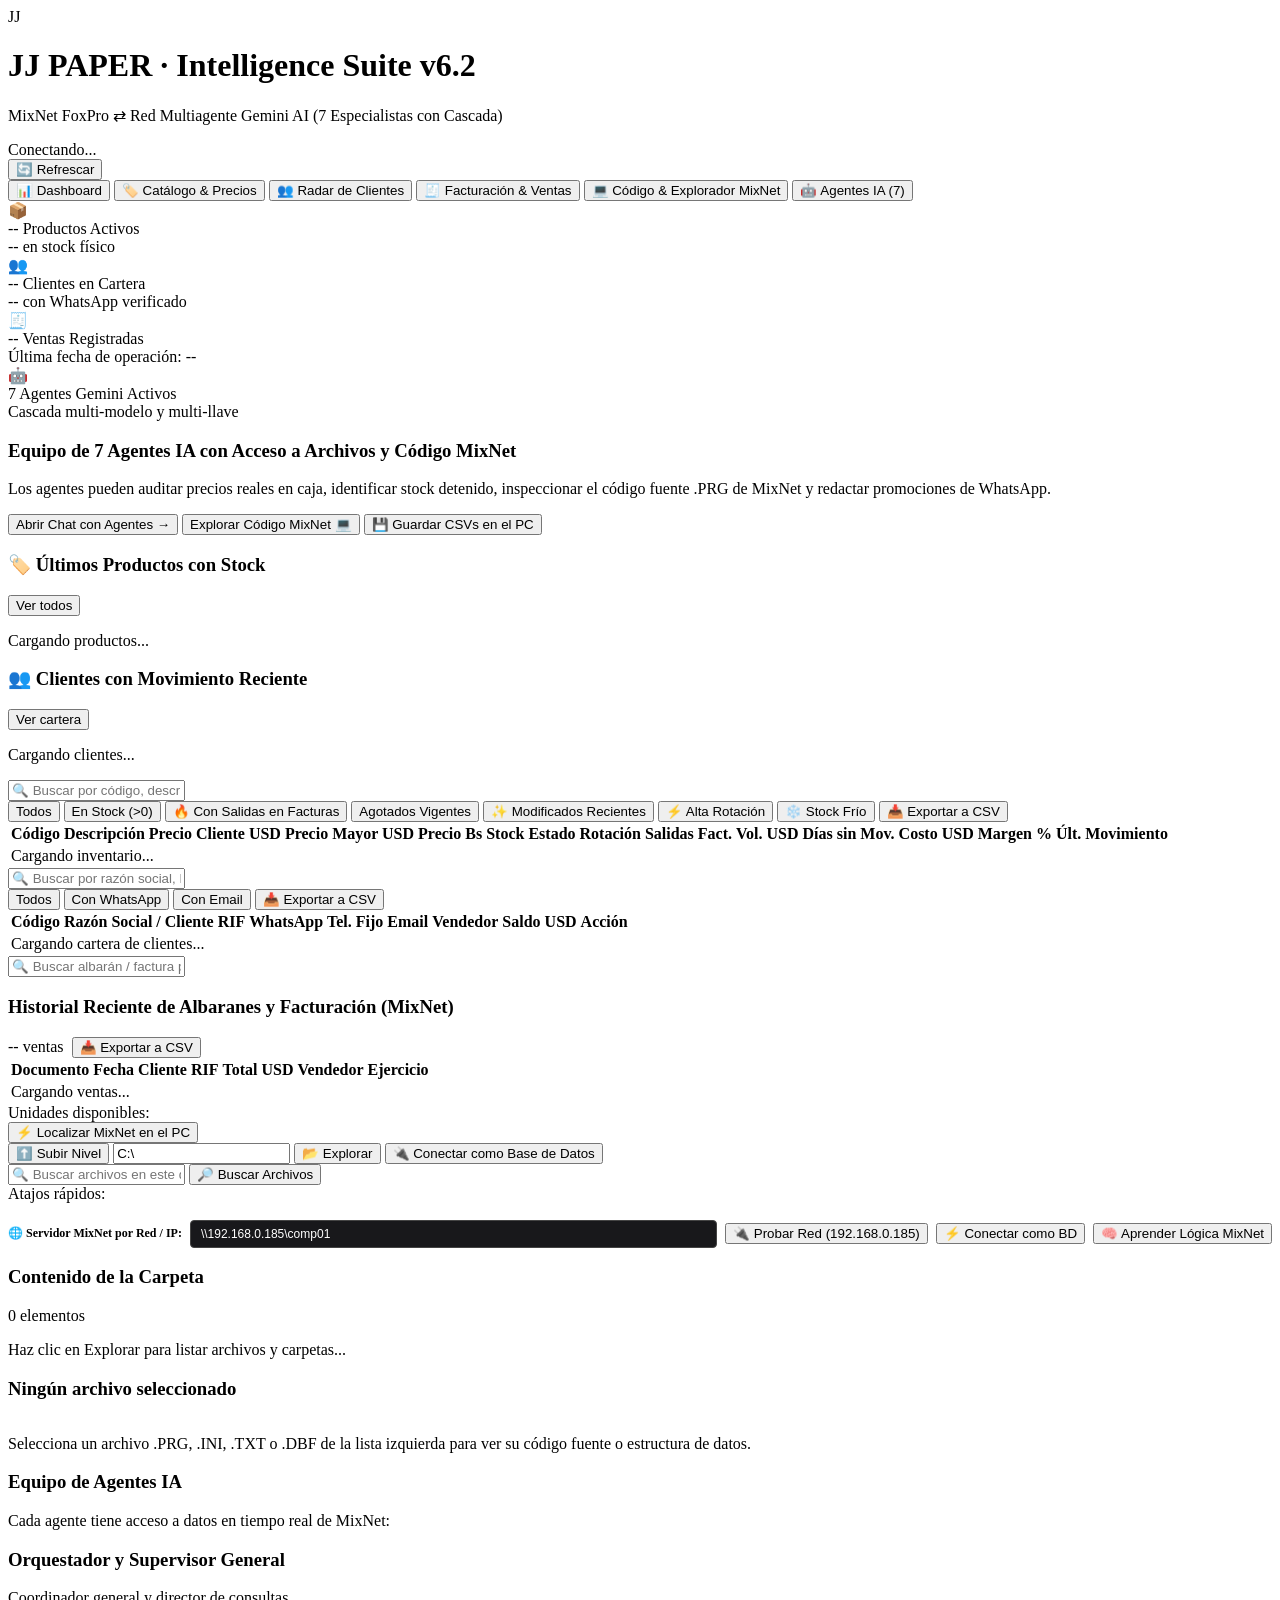
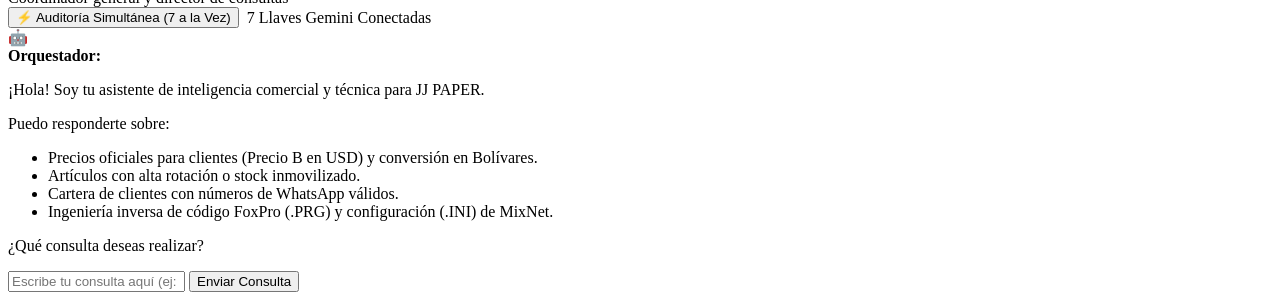
==== commit 2fe1b4b1: "feat: multi-agent 7-key parallel execution, invoice movement indexing, source learning and UNC serve" ====
--- a/public/index.html
+++ b/public/index.html
@@ -140,9 +140,10 @@
         <div class="filter-group">
           <button class="btn-filter active" data-filter="all">Todos</button>
           <button class="btn-filter" data-filter="stock">En Stock (>0)</button>
+          <button class="btn-filter" data-filter="ventas_reales">🔥 Con Salidas en Facturas</button>
           <button class="btn-filter" data-filter="agotado">Agotados Vigentes</button>
           <button class="btn-filter" data-filter="recientes">✨ Modificados Recientes</button>
-          <button class="btn-filter" data-rotacion="ALTA_ROTACION">🔥 Alta Rotación</button>
+          <button class="btn-filter" data-rotacion="ALTA_ROTACION">⚡ Alta Rotación</button>
           <button class="btn-filter" data-rotacion="BAJA_ROTACION_FRIO">❄️ Stock Frío</button>
           <button id="btn-export-products" class="btn btn-success btn-sm" onclick="exportCurrentProductsCSV()" title="Descargar catálogo en archivo CSV para Excel">📥 Exportar a CSV</button>
         </div>
@@ -161,6 +162,8 @@
                 <th>Stock</th>
                 <th>Estado</th>
                 <th>Rotación</th>
+                <th>Salidas Fact.</th>
+                <th>Vol. USD</th>
                 <th>Días sin Mov.</th>
                 <th>Costo USD</th>
                 <th>Margen %</th>
@@ -168,7 +171,7 @@
               </tr>
             </thead>
             <tbody id="tbody-products">
-              <tr><td colspan="12" class="text-center">Cargando inventario...</td></tr>
+              <tr><td colspan="14" class="text-center">Cargando inventario...</td></tr>
             </tbody>
           </table>
         </div>
@@ -294,6 +297,15 @@
           <span class="text-muted small">Atajos rápidos:</span>
           <!-- Dynamic shortcuts -->
         </div>
+
+        <!-- CONEXION POR RED / SERVIDOR IP -->
+        <div class="explorer-unc-row" style="display:flex; gap:8px; align-items:center; margin-top:8px; padding-top:8px; border-top:1px solid rgba(255,255,255,0.08); flex-wrap:wrap;">
+          <label style="font-size:12px; white-space:nowrap; font-weight:600;">🌐 Servidor MixNet por Red / IP:</label>
+          <input type="text" id="unc-path-input" value="\\192.168.0.185\comp01" style="flex:1; min-width:200px; padding:6px 10px; border-radius:4px; border:1px solid #444; background:#18181b; color:#fff; font-size:12px;">
+          <button id="btn-test-unc" class="btn btn-secondary btn-sm" onclick="testUncConnection()">🔌 Probar Red (192.168.0.185)</button>
+          <button id="btn-connect-unc" class="btn btn-success btn-sm" onclick="connectUncDirectory()">⚡ Conectar como BD</button>
+          <button id="btn-learn-knowledge" class="btn btn-warning btn-sm" onclick="loadLearnedKnowledge()">🧠 Aprender Lógica MixNet</button>
+        </div>
       </div>
 
       <div class="explorer-layout">
@@ -327,6 +339,15 @@
           <div id="analysis-container" style="display:none;"></div>
         </div>
       </div>
+
+      <!-- PANEL DE CONOCIMIENTO APRENDIDO DE MIXNET -->
+      <div id="learned-knowledge-card" class="card" style="margin-top:16px; display:none;">
+        <div class="card-header">
+          <h3>🧠 Conocimiento y Arquitectura Aprendida de MixNet</h3>
+          <button class="btn btn-secondary btn-sm" onclick="document.getElementById('learned-knowledge-card').style.display='none'">✖ Cerrar</button>
+        </div>
+        <div id="learned-knowledge-body" style="padding:16px;"></div>
+      </div>
     </section>
 
     <!-- 6. TAB MULTIAGENTE IA (GEMINI) -->
@@ -348,7 +369,19 @@
               <h3 id="active-agent-title">Orquestador y Supervisor General</h3>
               <span class="text-muted small" id="active-agent-role">Coordinador general y director de consultas</span>
             </div>
-            <span class="badge badge-stock">7 Llaves Gemini Conectadas</span>
+            <div style="display:flex; gap:8px; align-items:center;">
+              <button id="btn-audit-simultaneous" class="btn btn-warning btn-sm" onclick="runSimultaneous7Audit()" title="Ejecutar los 7 agentes a la vez usando las 7 llaves en paralelo">⚡ Auditoría Simultánea (7 a la Vez)</button>
+              <span class="badge badge-stock">7 Llaves Gemini Conectadas</span>
+            </div>
+          </div>
+
+          <!-- CONTENEDOR DE AUDITORIA SIMULTANEA (7 CARDS) -->
+          <div id="simultaneous-audit-container" style="display:none; padding:16px; border-bottom:1px solid rgba(255,255,255,0.1); background:#121316;">
+            <div style="display:flex; justify-content:space-between; align-items:center; margin-bottom:12px;">
+              <h4 style="margin:0; color:#fbbf24;">⚡ Respuestas Simultáneas de los 7 Especialistas</h4>
+              <button class="btn btn-secondary btn-sm" onclick="document.getElementById('simultaneous-audit-container').style.display='none'">✖ Cerrar</button>
+            </div>
+            <div id="simultaneous-cards-grid" style="display:grid; grid-template-columns:repeat(auto-fit, minmax(280px, 1fr)); gap:12px;"></div>
           </div>
 
           <div class="chat-messages" id="chat-messages">
